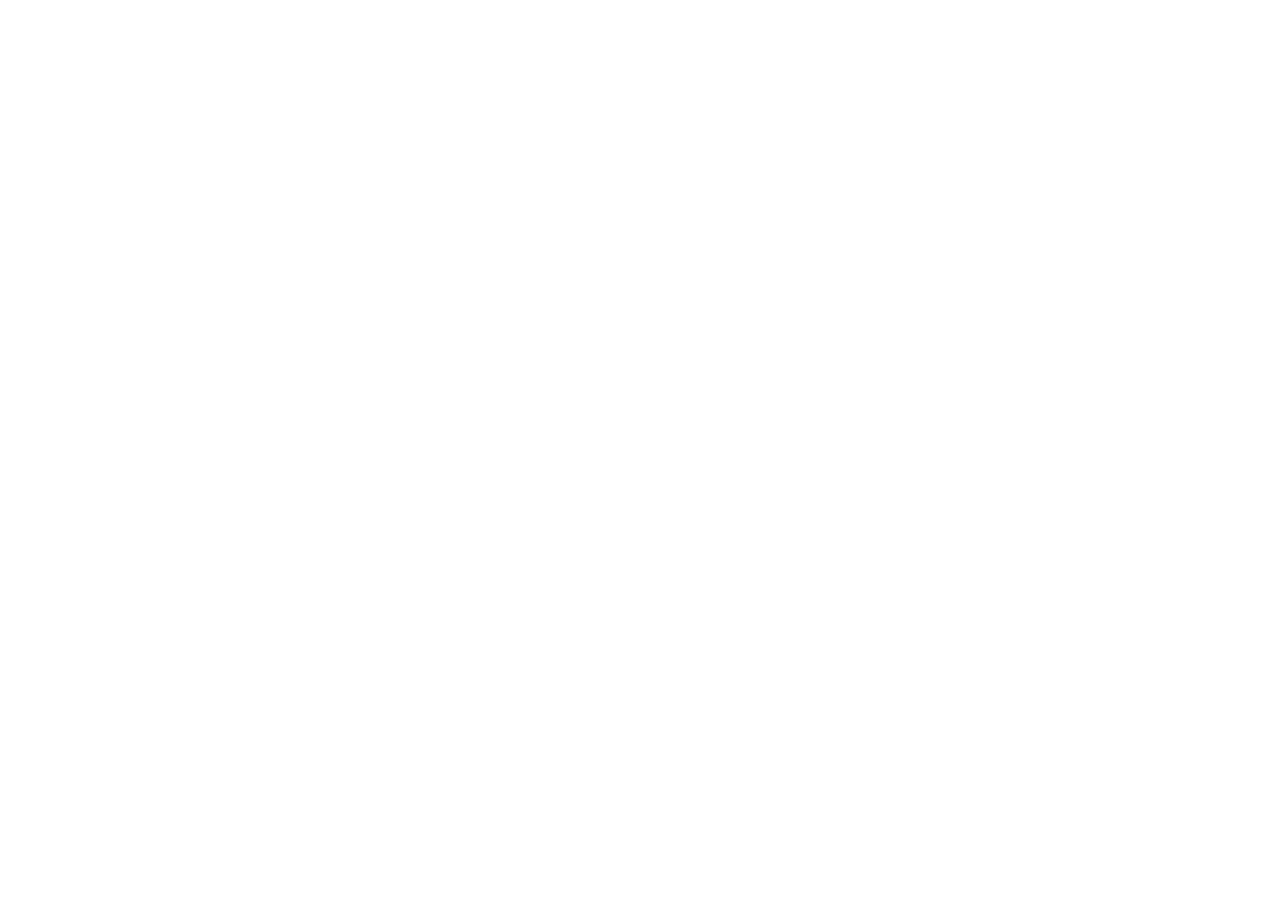
==== index.html @ c54266ac "add index.html file" ====
<!DOCTYPE html>
<html>

<head>
    <meta charset='utf-8'>
    <meta http-equiv='X-UA-Compatible' content='IE=edge'>
    <title>Page Title</title>
    <meta name='viewport' content='width=device-width, initial-scale=1'>
    <link rel='stylesheet' type='text/css' media='screen' href='main.css'>
    <script src='main.js'></script>
</head>

<body>

</body>

</html>
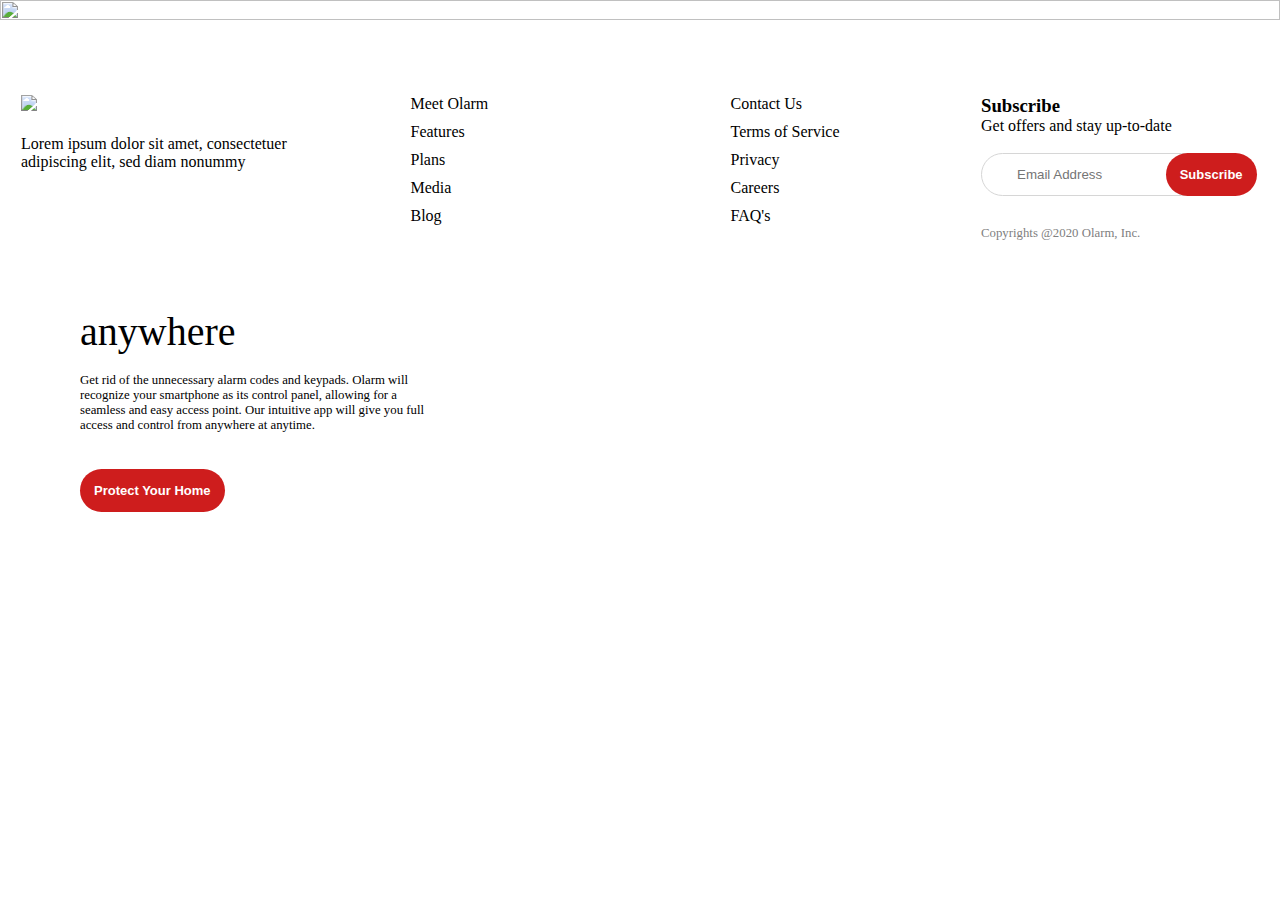
==== commit 170c1060: "Add files via upload" ====
--- a/index.html
+++ b/index.html
@@ -1,17 +1,149 @@
-<!DOCTYPE html>
-<html>
-
-<head>
-    <meta charset='utf-8'>
-    <meta http-equiv='X-UA-Compatible' content='IE=edge'>
-    <title>Page Title</title>
-    <meta name='viewport' content='width=device-width, initial-scale=1'>
-    <link rel='stylesheet' type='text/css' media='screen' href='main.css'>
-    <script src='main.js'></script>
-</head>
-
-<body>
-
-</body>
-
+<!DOCTYPE html>
+<html lang="en">
+
+<head>
+    <meta charset="UTF-8">
+    <meta name="viewport" content="width=device-width, initial-scale=1.0">
+    <title>Section 6</title>
+    <link rel="stylesheet" href="style.css">
+</head>
+
+<body>
+    <section id="section6">
+        <div>
+            <img src="./Mask Group 8.png" id="background6">
+        </div>
+        <div id="content">
+            <div id="content-margin">
+                <p class="a" id="b">Freedom Guaranteed</p>
+                <h1 class="a" id="abc">Control from <br> anywhere</h1>
+                <p class="a">Get rid of the unnecessary alarm codes and keypads.
+                    Olarm will recognize your smartphone as its control panel,
+                    allowing for a seamless and easy access point.
+                    Our intuitive app will give you full access and control from anywhere at anytime.</p>
+                <button class="a">Protect Your Home</button>
+            </div>
+        </div>
+
+        <!-- footer -->
+        <div class="footer">
+            <div class="footer-content">
+                <div class="footer-section about">
+                    <img class="logo" src="./Olarm Logo.png">
+                    <p id="content-lorem">
+                        Lorem ipsum dolor sit amet, 
+                        consectetuer adipiscing elit, sed diam nonummy 
+                    </p>
+                    <div class="link">
+                        <a href="#"><img src="./facebook (2).png" alt=""></a>
+                        <a href="#"><img src="./twitter-3.png" alt=""></a>
+                        <a href="#"><img src="./youtube (1).png" alt=""></a>
+                        <a href="#"><img src="./linkedin.png" alt=""></a>
+                    </div>
+                    
+                </div>
+                <div class="footer-section link1">
+                    <div class="link1">
+                        <ul>
+                            <a href="#">
+                                <li>Meet Olarm</li>
+                            </a>
+                            <a href="#">
+                                <li>Features</li>
+                            </a>
+                            <a href="#">
+                                <li>Plans</li>
+                            </a>
+                            <a href="#">
+                                <li>Media</li>
+                            </a>
+                            <a href="#">
+                                <li>Blog</li>
+                            </a>
+                        </ul>
+                    </div>
+                </div>
+                <div class="footer-section link2">
+                    <div class="link1">
+                        <ul>
+                            <a href="#">
+                                <li>Contact Us</li>
+                            </a>
+                            <a href="#">
+                                <li>Terms of Service</li>
+                            </a>
+                            <a href="#">
+                                <li>Privacy</li>
+                            </a>
+                            <a href="#">
+                                <li>Careers</li>
+                            </a>
+                            <a href="#">
+                                <li>FAQ's</li>
+                            </a>
+                        </ul>
+                    </div>
+                </div>
+                <div class="footer-section contact-form">
+                    <h3><b>Subscribe</b></h3>
+                    <p>Get offers and stay up-to-date</p>
+                    <br>
+                    <form action="index.html" method="subscribe">
+                        <input type="email" name="email" class="text-input" placeholder="Email Address">
+                        <button type="submit" class="btn">
+                            Subscribe
+                        </button>
+                    </form>
+                    <p class="copyrights">Copyrights @2020 Olarm, Inc.</p>
+                </div>
+            </div>
+        </div>
+
+        
+
+        <!--<footer>
+            <div class="footer1">
+                <img src="./Olarm Logo.png">
+                <p id="content-lorem">Lorem ipsum dolor sit amet, consectetuer adipiscing elit, sed diam nonummy </p>
+                <ul>
+                    <li><a href="/"></a></li>
+                    <li><a href="/"></a></li>
+                    <li><a href="/"></a></li>
+                    <li><a href="/"></a></li>
+                </ul>
+
+            </div>
+
+            <div class="footer2">
+                <ul>
+                    <li>Meet Olarm</li>
+                    <li>Features</li>
+                    <li>Plans</li>
+                    <li>Media</li>
+                    <li>Blog</li>
+                </ul>
+            </div>
+            <div class="footer3">
+                <ul>
+                    <li>Contact Us</li>
+                    <li>Terms of Service</li>
+                    <li>Privacy</li>
+                    <li>Careers</li>
+                    <li>FAQ's</li>
+                </ul>
+            </div>
+            <div class="footer4">
+                <h3>Subscribe</h3>
+                <p>Get offers and stay up-to-date</p>
+                <div>
+                    <input type="text">
+                    <button>Subscribe</button>
+                </div>
+                <p>Copyrights @2020 Olarm, Inc.</p>
+            </div>
+
+        </footer>-->
+    </section>
+</body>
+
 </html>--- a/style.css
+++ b/style.css
@@ -0,0 +1,130 @@
+* {
+    box-sizing: border-box;
+    padding: 0;
+    margin: 0;
+}
+
+#background6 {
+    width: 100%;
+    height: 100%;
+    position: relative;
+}
+
+#content {
+    width: 40%;
+    height: 400px;
+    background-color: #ffffff;
+    position: absolute;
+    top: 190px;
+    font-size: 80%;
+}
+
+#content-margin {
+    margin-left: 80px;
+    margin-right: 80px;
+    
+}
+
+#b {
+    padding-top: 20px;
+}
+
+#abc {
+    font-size: 40px;
+    font-weight: lighter;
+}
+
+.a {
+   margin: 18px 0;
+}
+
+button {
+    padding: 14px;
+    background-color: rgb(206, 29, 29);
+    border-radius: 50px;
+    color: #ffffff;
+    font-size: 13px;
+    font-weight: bold;
+    outline: none;
+    border: none;
+    cursor: pointer;
+}
+
+.footer {
+    padding-top: 50px;
+    background: white;
+    color: black;
+    height: 280px;
+    position: relative;
+}
+
+.footer .footer-content {
+    /*border: 1px solid red;*/
+    height: 100px;
+    display: flex;
+}
+
+.footer .footer-content .footer-section .link {
+    letter-spacing: 20px;
+}
+
+.footer .footer-content .footer-section .link a:hover {
+    margin: 1px;
+    transition: all .3s;
+}
+
+.footer .footer-content .footer-section #content-lorem {
+    padding-top: 20px;
+    padding-bottom: 20px;
+}
+
+.footer .footer-content .footer-section {
+    flex: 1;
+    padding: 20px;
+    border: 1px solid rgb(255, 255, 255);
+}
+
+.footer .footer-content .footer-section ul a {
+    display: block;
+    margin-bottom: 10px;
+    margin-left: 25%;
+    transition:  all .3s;
+    color: black;
+    text-decoration: none;
+}
+
+.footer .footer-content .footer-section ul a:hover {
+    margin-left: 28%;
+    transition:  all .3s;
+}
+
+.footer .footer-content .text-input {
+    margin-bottom: 10px;
+    background: white;
+    color: gray;
+    line-height: 30px;
+    padding: 0px 0px 0px 35px;
+    border: none;
+    border-radius: 31px;
+    height: 43px;
+    width: 80%;
+    border: 1px solid rgb(214, 214, 214);
+}
+
+.footer .footer-content .text-input:focus {
+    background: rgb(206, 206, 206);
+}
+
+.btn {
+    margin-left: -15%;
+}
+
+.copyrights {
+    padding-top: 20px;
+    color: gray;
+    font-size: 80%;
+}
+
+ul li {
+    list-style: none;
+}